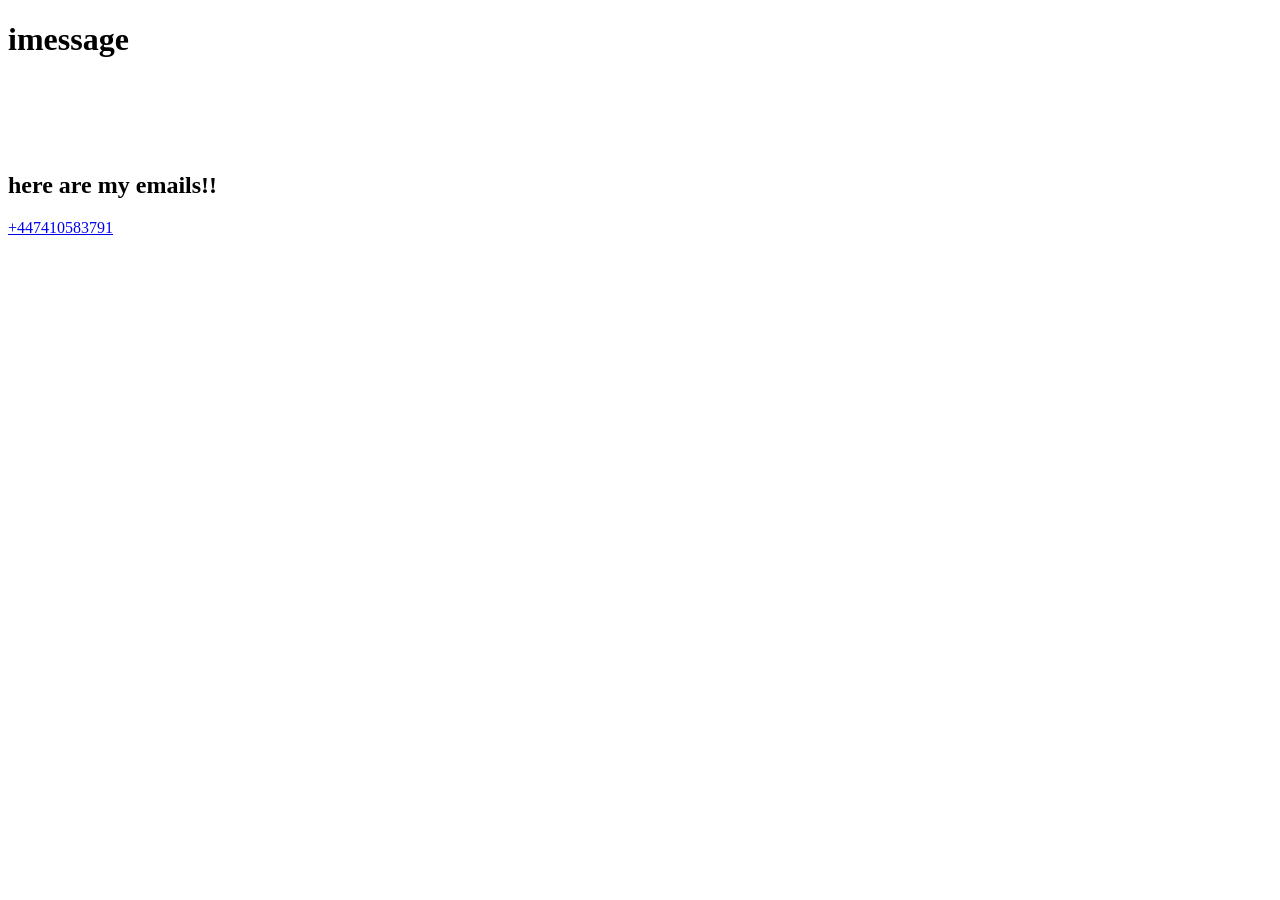
==== imessage.html @ fefcf21e "added the small pages and probably done some other stuff i dont remember hi github whats up hype and" ====
<!-- Layla Saunders, 11/03/2026 -->
<!-- © wtfpl (www.wtfpl.net) -->

<!DOCTYPE html>
<html lang="en">
<head>
	<meta charset="UTF-8">
	<meta name="viewport" content="width=device-width, initial-scale=1.0">
	<link rel="stylesheet" href="/style.css" />
	<title>Layla</title>
</head>
<body>
<main>
        <h1>
            imessage
        </h1>
        <br><br><br><br>
        <h2>
            here are my emails!!
        </h2>
        <p>
            <a href="tel:07410583791" target="_blank">+447410583791</a>
        </p>
</main>
</body>
</html>
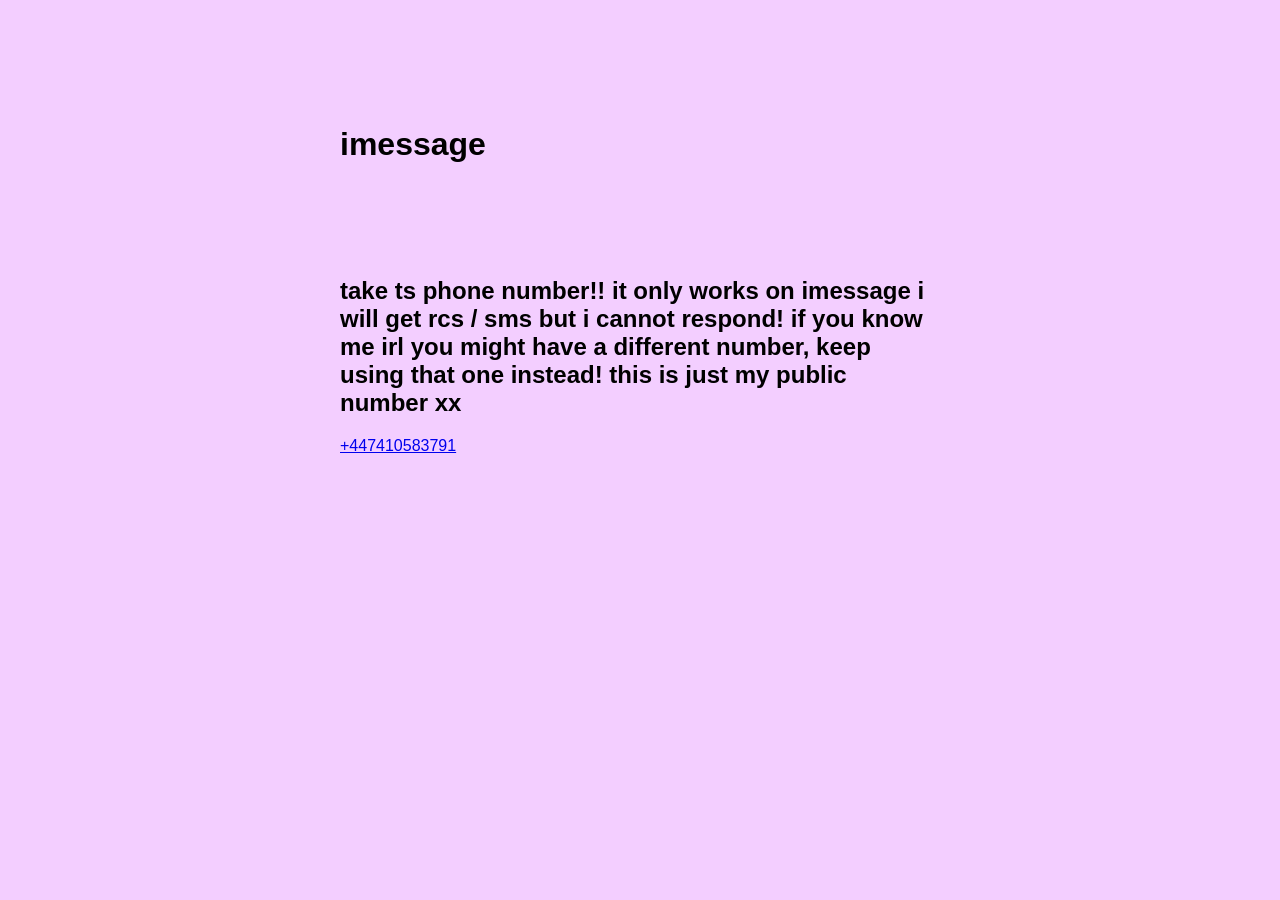
==== commit 1c40a5db: "added changes i think idk i forgor" ====
--- a/imessage.html
+++ b/imessage.html
@@ -16,7 +16,8 @@
         </h1>
         <br><br><br><br>
         <h2>
-            here are my emails!!
+            take ts phone number!! it only works on imessage i will get rcs / sms but i cannot respond! if you know me irl you might 
+            have a different number, keep using that one instead! this is just my public number xx
         </h2>
         <p>
             <a href="tel:07410583791" target="_blank">+447410583791</a>
--- a/style.css
+++ b/style.css
@@ -0,0 +1,210 @@
+/* Layla Saunders, 22/02/2026 */
+/* © wtfpl (www.wtfpl.net) */
+
+/* variables */
+
+:root {
+  --background: #F3CEFF;
+  --text1: #000;
+  --text2: #FFF;
+  --greenl: rgb(0, 255, 0);
+  --greend: rgb(0, 255, 0);
+  --redl: rgb(255, 0, 0);
+  --redd: rgb(255, 0, 0);
+}
+
+/* main styles */
+body {
+    font-family: -apple-system, BlinkMacSystemFont, "SF Pro Display", sans-serif;
+    background-color: var(--background);
+}
+
+main {
+    max-width: 600px;
+    margin-left: auto;
+    margin-right: auto;
+    margin-top: 10%;
+}
+
+.banner {
+    background-color: orange;
+    margin-left: auto;
+    margin-right: auto;
+    text-align: center;
+    padding-top: 1px;
+    padding-bottom: 1px;
+}
+
+/* phone */
+
+.green {
+    color: var(--greend);
+}
+
+.red {
+    color: var(--redd);
+}
+
+.active {
+    color: var(--greend)
+}
+
+.inactive {
+    color: var(--redd);
+}
+
+.phone-container {
+  position: relative;
+  min-height: 650px;
+}
+
+.phone-container .phone {
+  position: absolute;
+  top: 0;
+  left: 0;
+  z-index: -1;
+}
+
+.phone {
+    max-width: 300px;
+}
+
+.social-link {
+    width: 65px;
+    position: absolute;
+}
+
+.social-text {
+    position: absolute;
+    font-size: 8px;
+    font-weight: 600;
+    margin-top: 62px;
+    text-align: center;
+}
+
+.social-text.active.l {
+    font-size: 8px;
+    font-weight: 600;
+    text-align: center;
+    animation: greenWavel 3s infinite;
+}
+
+.social-text.active.d {
+    font-size: 8px;
+    font-weight: 600;
+    text-align: center;
+    animation: greenWaved 3s infinite;
+}
+
+.social-text.inactive.l {
+    font-size: 8px;
+    font-weight: 600;
+    text-align: center;
+    animation: redWavel 3s infinite;
+}
+
+.social-text.inactive.d {
+    font-size: 8px;
+    font-weight: 600;
+    text-align: center;
+    animation: redWaved 3s infinite;
+}
+
+@keyframes greenWavel {
+    0%, 60%, 100% { color: var(--text2); }
+    40% { color: var(--greenl); }
+}
+
+@keyframes greenWaved {
+    0%, 60%, 100% { color: var(--text2); }
+    40% { color: var(--greend); }
+}
+
+@keyframes redWavel {
+    0%, 60%, 100% { color: var(--text2); }
+    40% { color: var(--redl); }
+}
+
+@keyframes redWaved {
+    0%, 60%, 100% { color: var(--text2); }
+    40% { color: var(--redd); }
+}
+
+.d {
+    color: var(--text1);
+}
+
+.l {
+    color: var(--text2);
+}
+
+.c1 {
+    left: 24px;
+}
+
+.c2 {
+    left: 86px;
+}
+
+.c3 {
+    left: 148px;
+}
+
+.c4 {
+    left: 210px;
+}
+
+.r1 {
+    top: 94px;
+}
+
+.r2 {
+    top: 166px;
+}
+
+.r3 {
+    top: 238px;
+}
+
+.r4 {
+    top: 310px;
+}
+
+.r5 {
+    top: 382px;
+}
+
+.r6 {
+    top: 462px;
+}
+
+/* horizontal scroll */
+
+.icon-scroll {
+  overflow: hidden;
+  width: 100%;
+  position: relative;
+}
+
+.icon-track {
+  display: flex;
+  gap: 10px;
+  width: max-content;
+  animation: scroll 20s linear infinite;
+  will-change: transform;
+}
+
+.icon-track img {
+  display: block;
+}
+
+@keyframes scroll {
+  from {
+    transform: translateX(0);
+  }
+  to {
+    transform: translateX(-50%);
+  }
+}
+
+/* end */
